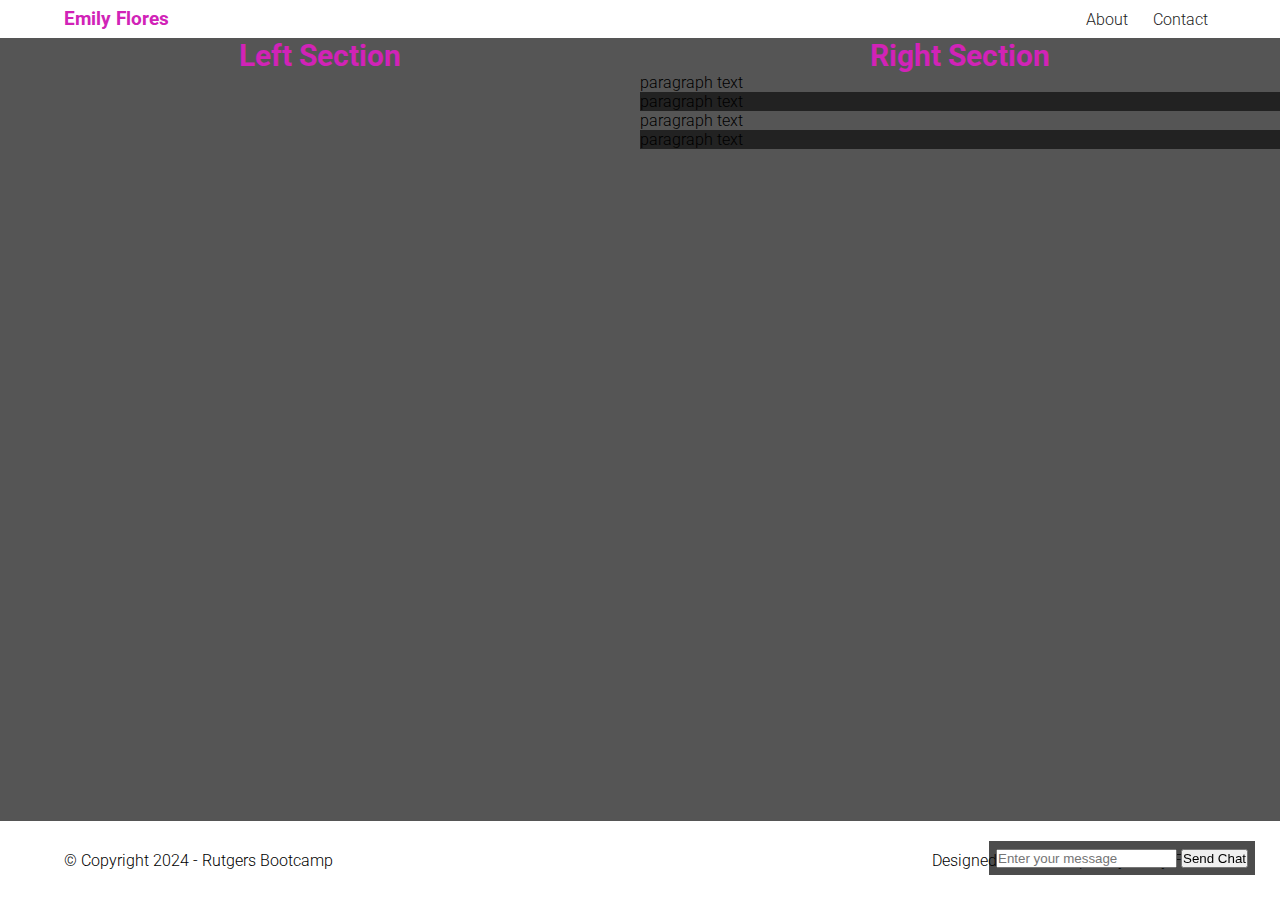
==== index.html @ 1cb84f2c "Finished first class site - Deployment" ====
<!DOCTYPE html>
<html>

<head>
    <meta charset="UTF-8">
    <meta name="viewport" content="width=device-width, initial-scale=1.0">
    <title>First Website - Home</title>
    <link rel="stylesheet" href="./CSS/style.css">

</head>

<body>

    <header>
        <h3 id="logo">Emily Flores</h3>
        <nav>
            <a href="./about.html">About</a>
            <a href="./contact.html">Contact</a>
        </nav>
    </header>
    <main>
        <section class="left-section">
            <h2 class="section-header">Left Section</h2>
        </section>
        
        <section class="right-section">
            <h2 class="section-header">Right Section</h2>

            <div>
                <p>paragraph text</p>
            </div>
            <div>
                <p>paragraph text</p>
            </div>
            <div>
                <p>paragraph text</p>
            </div>
            <div>
                <p>paragraph text</p>
            </div>
            
        </section>
    </main>

    <footer>
        <p>&copy; Copyright 2024 - Rutgers Bootcamp</p>
        <p>Designed and Developed by Emily Flores</p>
    </footer>
    <div class="chat">
        <input type="text" placeholder="Enter your message">
        <button>Send Chat</button>

    </div>
</body>

</html>
---- CSS/style.css ----
/* IMPORT */

@import url('https://fonts.googleapis.com/css2?family=Roboto:wght@300;700&display=swap');

/* VARIABLES */

:root {
 --primary-color: #d123b7;
}

/* RESETS */

* {
    margin: 0;
    padding: 0;
}

html, body {
    height: 100%;
    font-family: "Roboto", sans-serif;
    font-weight: 300;
}

body{
    display:flex;
    flex-direction: column;
}
a {
    color:#222;
}

/* CUSTOM STYLES */

header {
    display: flex;
    align-items: center;
    justify-content: space-between;
    padding: 8px 5%;
}
/*
header nav a:not(:last-child) {
    color: red;
    margin-right: 25px;
}
*/

#logo {
    color: var(--primary-color);
}

header nav a {
    margin-left: 5px;
    text-decoration:none;
    padding: 5px 8px;
    transition: background-color .5s;  
    border-radius: 5px;
    position: relative;
  }
    header nav a:after {
        content: '';
        position: absolute;
        bottom: -2px;
        left: 0px;
        width: 100%;
        height: 5px;
        background-color: var(--primary-color);
        opacity: 0;
    }
    header nav a:hover {
        background-color: lightpink;
        }
    header nav a:hover:after {
        opacity: 1;
    }
    header nav a.active {
        background-color: lightpink;
    }
    section div:nth-child(even) {
        background-color: #555;
    }
    section div:nth-child(odd) {
        background-color: #222;
    }

main {
    display: flex;
    flex: 1;
   /*
    justify-content: center;
    align-items: flex-start;
    */
}
section {
    flex: 1;
    background-color: #555;
}
.section-header {
    color: var(--primary-color);
    text-align: center;
    font-size: 30px;
}
footer {
    display: flex;
    padding: 30px 5%;
    justify-content: space-between;
}
/*
WE SET THE PADDING TO 30 (TOP AND BOTTOM) AND 
(LEFT AND RIGHT) TO 5% WHICH IS WHAT WE SET THE 
PARENT ELEMENT HEADER TO SO THEY WOULD MATCH */
.chat {
    position:fixed;
    bottom: 25px;
    right: 25px;
    background-color: rgba(0, 0, 0, 0.7);
    padding: 7px;
    z-index: 100;
}
/* RESPONSIVE STYLE */
@media (max-width: 600px) {
    main {
        flex-direction: column;
    }
    footer {
        flex-direction: column;
        align-items: center;
    }
    footer p {
        margin: 4px 2px;
    }
}
@media (min-width: 1350px) {
    header {
        padding: 8px 20%;
    }
    footer {
        padding: 30px 20%;
    }
}
.logo-link {
    text-decoration: none;
}
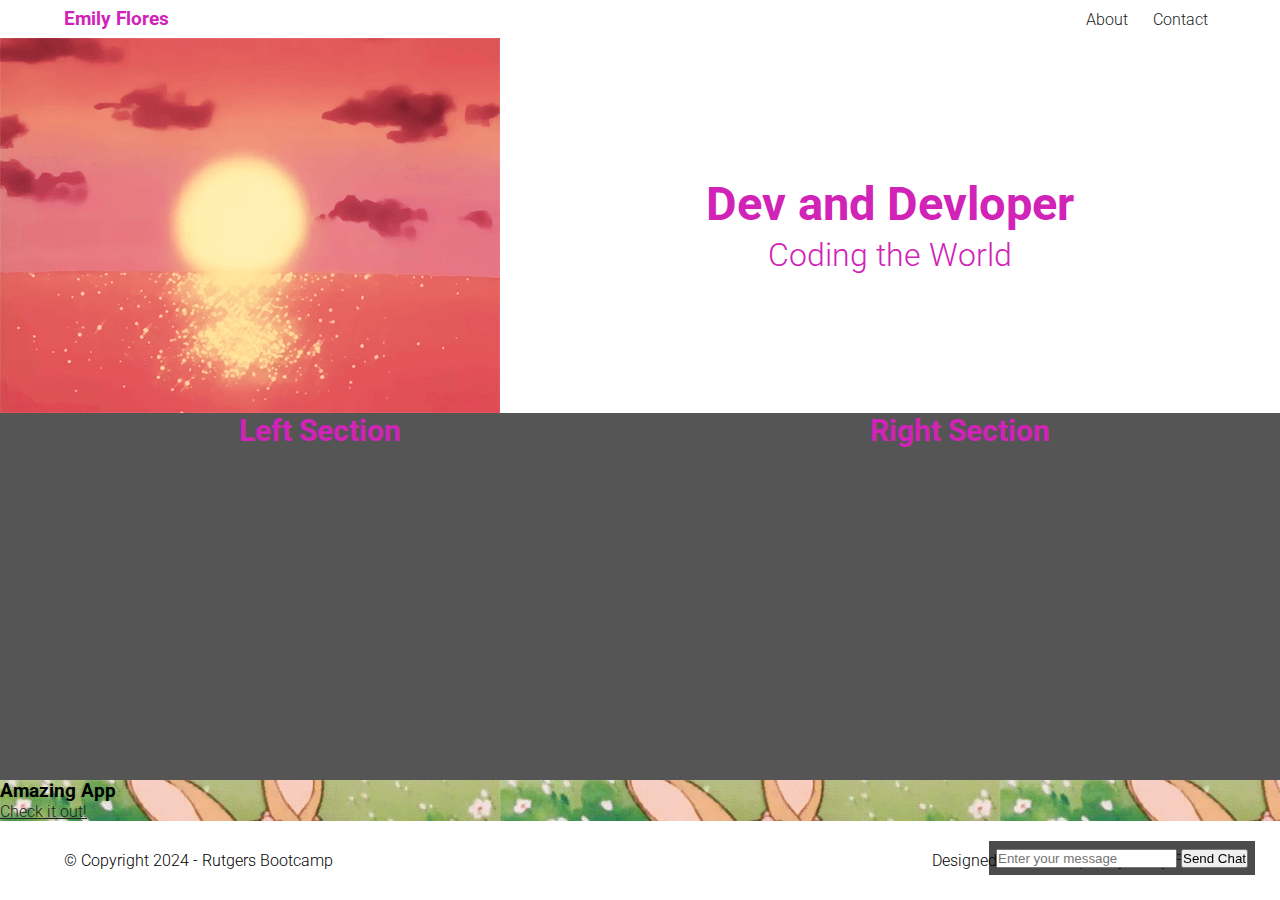
==== commit a3be39ed: "added images" ====
--- a/index.html
+++ b/index.html
@@ -18,6 +18,17 @@
             <a href="./contact.html">Contact</a>
         </nav>
     </header>
+
+    <figure>
+        <img src="./images/pink sunset gif.webp" alt="image of a sunset">
+    
+    <figcaption>
+        <h3>Dev and Devloper</h3>
+        <p>Coding the World</p>
+    </figcaption>
+
+    </figure>
+
     <main>
         <section class="left-section">
             <h2 class="section-header">Left Section</h2>
@@ -26,22 +37,12 @@
         <section class="right-section">
             <h2 class="section-header">Right Section</h2>
 
-            <div>
-                <p>paragraph text</p>
-            </div>
-            <div>
-                <p>paragraph text</p>
-            </div>
-            <div>
-                <p>paragraph text</p>
-            </div>
-            <div>
-                <p>paragraph text</p>
-            </div>
-            
         </section>
     </main>
-
+        <article style="background-image: url(./images/clueless\ bunny\ gif.webp);">
+            <h3>Amazing App</h3>
+        <a href="https://rosey-flo.github.io/First_Bootcamp_Website/" target="_blank">Check it out!</a>
+        </article>
     <footer>
         <p>&copy; Copyright 2024 - Rutgers Bootcamp</p>
         <p>Designed and Developed by Emily Flores</p>
--- a/CSS/style.css
+++ b/CSS/style.css
@@ -13,6 +13,9 @@
 * {
     margin: 0;
     padding: 0;
+}
+img {
+    max-width: 100%;
 }
 
 html, body {
@@ -82,6 +85,22 @@
         background-color: #222;
     }
 
+figure {
+    display:flex;
+    flex: 1;
+}
+figure figcaption {
+    flex:2;
+    display: flex;
+    flex-direction: column;
+    justify-content: center;
+    align-items: center;
+    color: var(--primary-color);
+}
+figcaption h3 {
+    margin-bottom: 5px;
+    font-weight: 700;
+}
 main {
     display: flex;
     flex: 1;
@@ -129,6 +148,17 @@
         margin: 4px 2px;
     }
 }
+@media (min-width: 200px) {
+    figure {
+        padding: 0;
+    }
+    figcaption {
+        font-size: 2.5rem;
+    }
+    figcaption p {
+        font-size: 2rem;
+    }
+}
 @media (min-width: 1350px) {
     header {
         padding: 8px 20%;
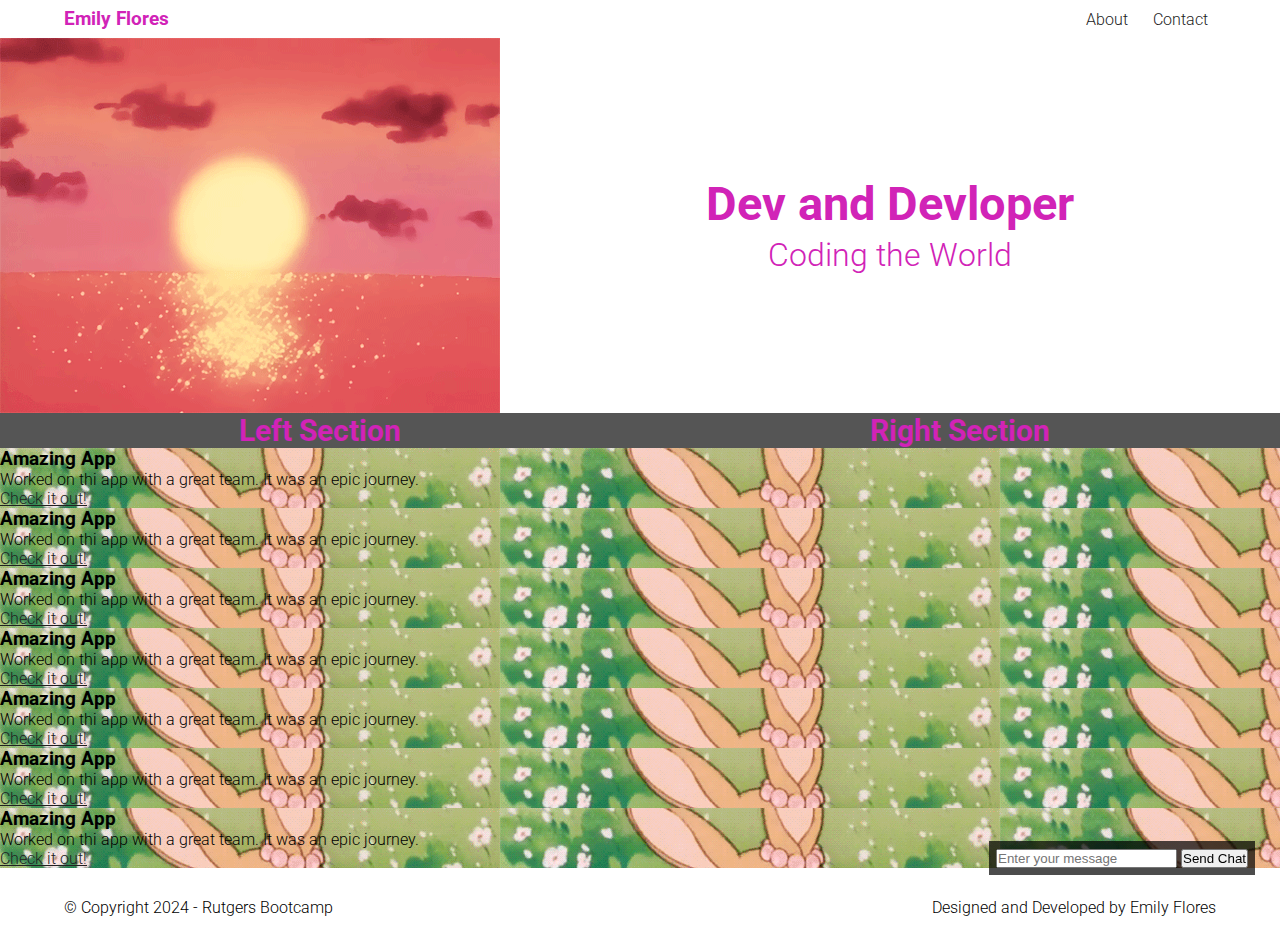
==== commit 14bda05c: "started grid" ====
--- a/index.html
+++ b/index.html
@@ -41,8 +41,46 @@
     </main>
         <article style="background-image: url(./images/clueless\ bunny\ gif.webp);">
             <h3>Amazing App</h3>
+            <p>Worked on thi app with a great team. It was an epic journey.</p>
         <a href="https://rosey-flo.github.io/First_Bootcamp_Website/" target="_blank">Check it out!</a>
         </article>
+
+        <article style="background-image: url(./images/clueless\ bunny\ gif.webp);">
+            <h3>Amazing App</h3>
+            <p>Worked on thi app with a great team. It was an epic journey.</p>
+        <a href="https://rosey-flo.github.io/First_Bootcamp_Website/" target="_blank">Check it out!</a>
+        </article>
+
+        <article style="background-image: url(./images/clueless\ bunny\ gif.webp);">
+            <h3>Amazing App</h3>
+<p>Worked on thi app with a great team. It was an epic journey.</p>
+        <a href="https://rosey-flo.github.io/First_Bootcamp_Website/" target="_blank">Check it out!</a>
+        </article>
+
+        <article style="background-image: url(./images/clueless\ bunny\ gif.webp);">
+            <h3>Amazing App</h3>
+<p>Worked on thi app with a great team. It was an epic journey.</p>
+        <a href="https://rosey-flo.github.io/First_Bootcamp_Website/" target="_blank">Check it out!</a>
+        </article>
+
+        <article style="background-image: url(./images/clueless\ bunny\ gif.webp);">
+            <h3>Amazing App</h3>
+        <p>Worked on thi app with a great team. It was an epic journey.</p>
+        <a href="https://rosey-flo.github.io/First_Bootcamp_Website/" target="_blank">Check it out!</a>
+        </article>
+
+        <article style="background-image: url(./images/clueless\ bunny\ gif.webp);">
+            <h3>Amazing App</h3>
+            <p>Worked on thi app with a great team. It was an epic journey.</p>
+        <a href="https://rosey-flo.github.io/First_Bootcamp_Website/" target="_blank">Check it out!</a>
+        </article>
+
+        <article style="background-image: url(./images/clueless\ bunny\ gif.webp);">
+            <h3>Amazing App</h3>
+            <p>Worked on thi app with a great team. It was an epic journey.</p>
+        <a href="https://rosey-flo.github.io/First_Bootcamp_Website/" target="_blank">Check it out!</a>
+        </article>
+
     <footer>
         <p>&copy; Copyright 2024 - Rutgers Bootcamp</p>
         <p>Designed and Developed by Emily Flores</p>
--- a/CSS/style.css
+++ b/CSS/style.css
@@ -102,8 +102,10 @@
     font-weight: 700;
 }
 main {
-    display: flex;
+    display: grid;
+    grid-template-columns: 1fr 1fr;
     flex: 1;
+
    /*
     justify-content: center;
     align-items: flex-start;
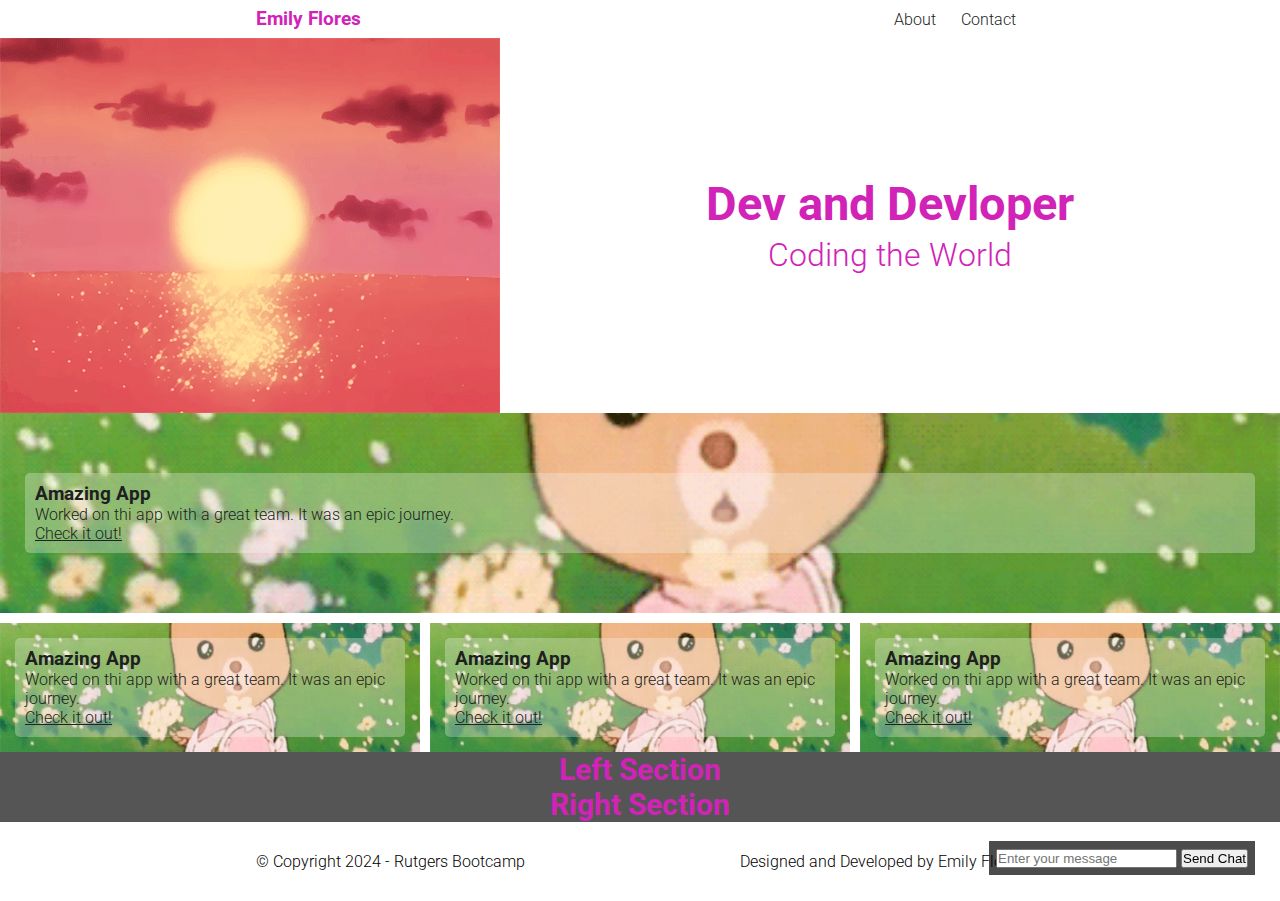
==== commit f1337d4b: "finished grid ver of site" ====
--- a/index.html
+++ b/index.html
@@ -21,65 +21,65 @@
 
     <figure>
         <img src="./images/pink sunset gif.webp" alt="image of a sunset">
-    
-    <figcaption>
-        <h3>Dev and Devloper</h3>
-        <p>Coding the World</p>
-    </figcaption>
+
+        <figcaption>
+            <h3>Dev and Devloper</h3>
+            <p>Coding the World</p>
+        </figcaption>
 
     </figure>
 
+
+
     <main>
-        <section class="left-section">
-            <h2 class="section-header">Left Section</h2>
-        </section>
-        
-        <section class="right-section">
-            <h2 class="section-header">Right Section</h2>
-
-        </section>
-    </main>
-        <article style="background-image: url(./images/clueless\ bunny\ gif.webp);">
-            <h3>Amazing App</h3>
-            <p>Worked on thi app with a great team. It was an epic journey.</p>
-        <a href="https://rosey-flo.github.io/First_Bootcamp_Website/" target="_blank">Check it out!</a>
+        <article class="main-article" style="background-image: url(./images/clueless\ bunny\ gif.webp);">
+            <div class="article-content">
+                <h3>Amazing App</h3>
+                <p>Worked on thi app with a great team. It was an epic journey.</p>
+                <a href="https://rosey-flo.github.io/First_Bootcamp_Website/" target="_blank">Check it out!</a>
+            </div>
         </article>
 
+
+
         <article style="background-image: url(./images/clueless\ bunny\ gif.webp);">
-            <h3>Amazing App</h3>
-            <p>Worked on thi app with a great team. It was an epic journey.</p>
-        <a href="https://rosey-flo.github.io/First_Bootcamp_Website/" target="_blank">Check it out!</a>
+            <div class="article-content">
+                <h3>Amazing App</h3>
+                <p>Worked on thi app with a great team. It was an epic journey.</p>
+                <a href="https://rosey-flo.github.io/First_Bootcamp_Website/" target="_blank">Check it out!</a>
+            </div>
         </article>
 
+
         <article style="background-image: url(./images/clueless\ bunny\ gif.webp);">
-            <h3>Amazing App</h3>
-<p>Worked on thi app with a great team. It was an epic journey.</p>
-        <a href="https://rosey-flo.github.io/First_Bootcamp_Website/" target="_blank">Check it out!</a>
+            <div class="article-content">
+                <h3>Amazing App</h3>
+                <p>Worked on thi app with a great team. It was an epic journey.</p>
+                <a href="https://rosey-flo.github.io/First_Bootcamp_Website/" target="_blank">Check it out!</a>
+            </div>
         </article>
 
+
+
         <article style="background-image: url(./images/clueless\ bunny\ gif.webp);">
-            <h3>Amazing App</h3>
-<p>Worked on thi app with a great team. It was an epic journey.</p>
-        <a href="https://rosey-flo.github.io/First_Bootcamp_Website/" target="_blank">Check it out!</a>
+            <div class="article-content">
+                <h3>Amazing App</h3>
+                <p>Worked on thi app with a great team. It was an epic journey.</p>
+                <a href="https://rosey-flo.github.io/First_Bootcamp_Website/" target="_blank">Check it out!</a>
+            </div>
         </article>
 
-        <article style="background-image: url(./images/clueless\ bunny\ gif.webp);">
-            <h3>Amazing App</h3>
-        <p>Worked on thi app with a great team. It was an epic journey.</p>
-        <a href="https://rosey-flo.github.io/First_Bootcamp_Website/" target="_blank">Check it out!</a>
-        </article>
+    </main>
 
-        <article style="background-image: url(./images/clueless\ bunny\ gif.webp);">
-            <h3>Amazing App</h3>
-            <p>Worked on thi app with a great team. It was an epic journey.</p>
-        <a href="https://rosey-flo.github.io/First_Bootcamp_Website/" target="_blank">Check it out!</a>
-        </article>
 
-        <article style="background-image: url(./images/clueless\ bunny\ gif.webp);">
-            <h3>Amazing App</h3>
-            <p>Worked on thi app with a great team. It was an epic journey.</p>
-        <a href="https://rosey-flo.github.io/First_Bootcamp_Website/" target="_blank">Check it out!</a>
-        </article>
+    <section class="left-section">
+        <h2 class="section-header">Left Section</h2>
+    </section>
+
+    <section class="right-section">
+        <h2 class="section-header">Right Section</h2>
+
+    </section>
 
     <footer>
         <p>&copy; Copyright 2024 - Rutgers Bootcamp</p>
--- a/CSS/style.css
+++ b/CSS/style.css
@@ -5,7 +5,7 @@
 /* VARIABLES */
 
 :root {
- --primary-color: #d123b7;
+    --primary-color: #d123b7;
 }
 
 /* RESETS */
@@ -14,22 +14,25 @@
     margin: 0;
     padding: 0;
 }
+
 img {
     max-width: 100%;
 }
 
-html, body {
+html,
+body {
     height: 100%;
     font-family: "Roboto", sans-serif;
     font-weight: 300;
 }
 
-body{
-    display:flex;
+body {
+    display: flex;
     flex-direction: column;
 }
+
 a {
-    color:#222;
+    color: #222;
 }
 
 /* CUSTOM STYLES */
@@ -40,6 +43,7 @@
     justify-content: space-between;
     padding: 8px 5%;
 }
+
 /*
 header nav a:not(:last-child) {
     color: red;
@@ -53,122 +57,159 @@
 
 header nav a {
     margin-left: 5px;
-    text-decoration:none;
+    text-decoration: none;
     padding: 5px 8px;
-    transition: background-color .5s;  
+    transition: background-color .5s;
     border-radius: 5px;
     position: relative;
-  }
-    header nav a:after {
-        content: '';
-        position: absolute;
-        bottom: -2px;
-        left: 0px;
-        width: 100%;
-        height: 5px;
-        background-color: var(--primary-color);
-        opacity: 0;
-    }
-    header nav a:hover {
-        background-color: lightpink;
-        }
-    header nav a:hover:after {
-        opacity: 1;
-    }
-    header nav a.active {
-        background-color: lightpink;
-    }
-    section div:nth-child(even) {
-        background-color: #555;
-    }
-    section div:nth-child(odd) {
-        background-color: #222;
-    }
+}
+
+header nav a:after {
+    content: '';
+    position: absolute;
+    bottom: -2px;
+    left: 0px;
+    width: 100%;
+    height: 5px;
+    background-color: var(--primary-color);
+    opacity: 0;
+}
+
+header nav a:hover {
+    background-color: lightpink;
+}
+
+header nav a:hover:after {
+    opacity: 1;
+}
+
+header nav a.active {
+    background-color: lightpink;
+}
+
+section div:nth-child(even) {
+    background-color: #555;
+}
+
+section div:nth-child(odd) {
+    background-color: #222;
+}
 
 figure {
-    display:flex;
+    display: flex;
     flex: 1;
 }
+
 figure figcaption {
-    flex:2;
+    flex: 2;
     display: flex;
     flex-direction: column;
     justify-content: center;
     align-items: center;
     color: var(--primary-color);
 }
+
 figcaption h3 {
     margin-bottom: 5px;
     font-weight: 700;
 }
+
 main {
     display: grid;
-    grid-template-columns: 1fr 1fr;
+    grid-template-columns: repeat(3, 1fr);
     flex: 1;
-
-   /*
-    justify-content: center;
-    align-items: flex-start;
-    */
-}
+    gap: 10px;
+}
+
+main article {
+    padding: 15px;
+    color: #202020;
+    background-repeat: no-repeat;
+    background-size: cover;
+    background-position: center;
+}
+
+main article.main-article {
+    grid-column: 1/4;
+    padding: 60px 25px;
+}
+
+main article .article-content {
+    padding: 10px;
+    background-color: rgba(250, 250, 250, 0.3);
+    border-radius: 5px;
+}
+
 section {
     flex: 1;
     background-color: #555;
 }
+
 .section-header {
     color: var(--primary-color);
     text-align: center;
     font-size: 30px;
 }
+
 footer {
     display: flex;
     padding: 30px 5%;
     justify-content: space-between;
 }
+
 /*
 WE SET THE PADDING TO 30 (TOP AND BOTTOM) AND 
 (LEFT AND RIGHT) TO 5% WHICH IS WHAT WE SET THE 
 PARENT ELEMENT HEADER TO SO THEY WOULD MATCH */
 .chat {
-    position:fixed;
+    position: fixed;
     bottom: 25px;
     right: 25px;
     background-color: rgba(0, 0, 0, 0.7);
     padding: 7px;
     z-index: 100;
 }
-/* RESPONSIVE STYLE */
+
+/*RESPONSIVE STYLES */
 @media (max-width: 600px) {
     main {
         flex-direction: column;
     }
+
     footer {
         flex-direction: column;
         align-items: center;
     }
+
     footer p {
-        margin: 4px 2px;
-    }
-}
+        margin: 4px 0;
+    }
+}
+
+@media (min-width: 1200px) {
+    header {
+        padding: 8px 20%;
+    }
+
+    footer {
+        padding: 30px 20%;
+    }
+}
+
 @media (min-width: 200px) {
     figure {
         padding: 0;
     }
+
     figcaption {
         font-size: 2.5rem;
     }
+
     figcaption p {
         font-size: 2rem;
     }
 }
-@media (min-width: 1350px) {
-    header {
-        padding: 8px 20%;
-    }
-    footer {
-        padding: 30px 20%;
-    }
-}
+
 .logo-link {
     text-decoration: none;
-}
+}